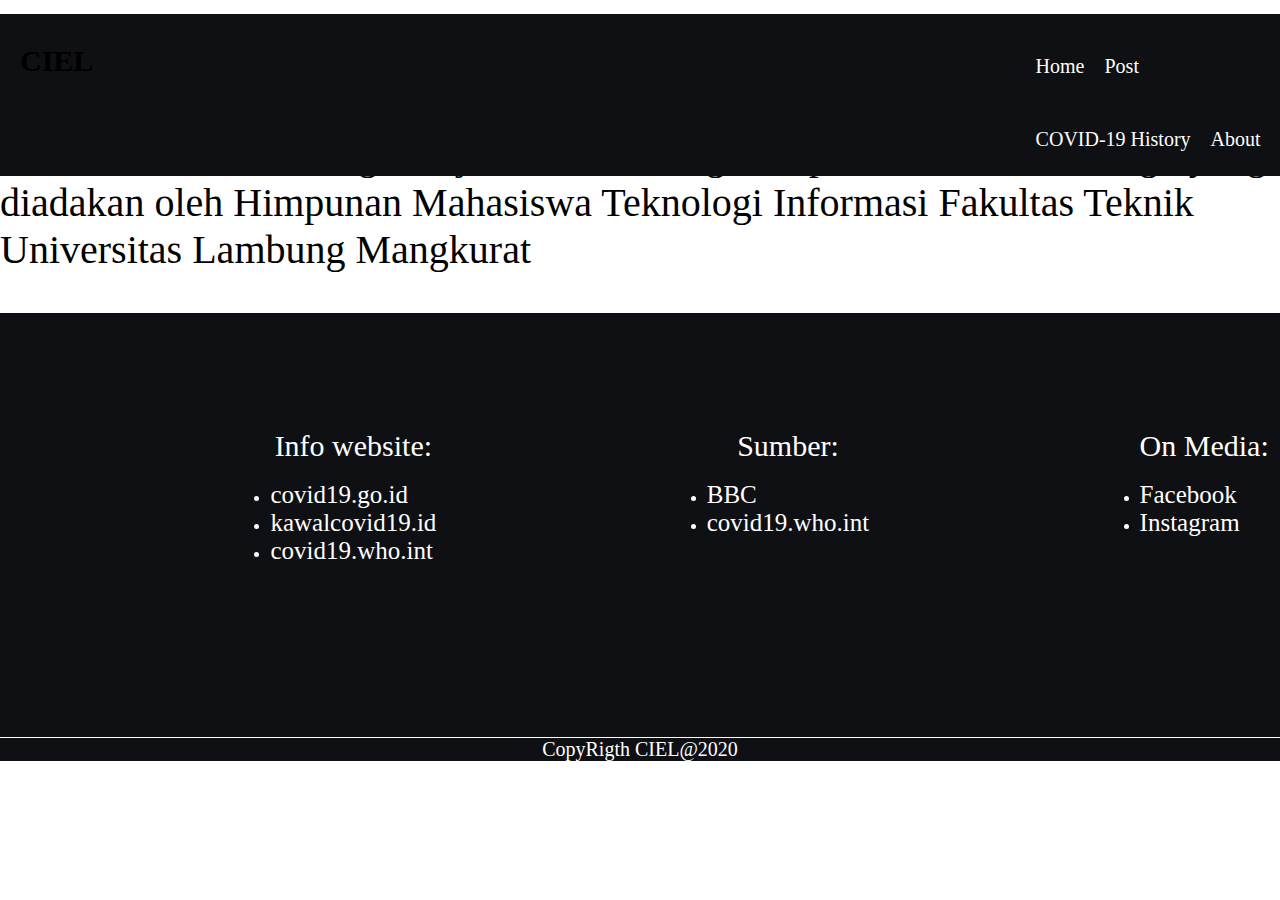
==== NO FRAMEWORK/about.html @ 0728e31c "penambahan halaman history covid dan about" ====
<!DOCTYPE html>
<html>
<head>
	<title>About Me</title>
	<link rel="stylesheet" href="css/style.css">
	<link rel="stylesheet" href="css/styleAbout.css">
</head>
<body>
	<nav style="transition: 0.5s;">
			<h1 class="brand">CIEL</h1>
			<ul >
				<li><a target="" href="index.html">Home</a></li>
				<div  class="drop">
					<li><a  href="#">Post</a></li>
					<div  class="dropcontent">
						<li ><a  href="#">Link1</a></li>
						<li><a  href="#">Link2</a></li>
						<li><a  href="#">Link3</a></li>
					</div>
				</div>
					<li><a target="" href="history.html">COVID-19 History</a></li>
				<li><a  href="#">About</a></li>
			</ul>
	</nav>

	<div class="artikel">
		<h1>About Me</h1>
		<p>Website ini dibuat dengan tujuan untuk mengikuti perlombaan webdesign yang diadakan oleh Himpunan Mahasiswa Teknologi Informasi Fakultas Teknik Universitas Lambung Mangkurat</p>
	</div>


	<footer>
		
		<ul class="web">
			<li class="first">Info website: </li> <br>
			<li><a target="_blank" href="https://covid19.go.id/">covid19.go.id</a></li>
			<li><a target="_blank" href="https://kawalcovid19.id/">kawalcovid19.id</a></li>
			<li><a target="_blank" href="https://covid19.who.int/">covid19.who.int</a></li>
		</ul>
		<ul class="source">
			<li class="first">Sumber: </li><br>
			<li><a target="_blank" href="https://www.bbc.com/">BBC</a></li>
			<li><a target="_blank" href="https://covid19.who.int/">covid19.who.int</a></li>
			
		</ul>
		<ul class="medsos">
			<li class="first">On Media: </li><br>
			<li><a target="_blank" href="">Facebook</a></li>
			<li><a target="_blank" href="">Instagram</a></li>
		</ul>

		<p class="copyright">CopyRigth CIEL@2020</p>
	</footer>
	


	<script>
		let prevScrollpos = window.pageYOffset;
		let currentWindowY = document.querySelector("nav").offsetTop;
		window.onscroll = function(){
			let currentScrollPos = window.pageYOffset;
			
			if(currentScrollPos==currentWindowY){
				document.querySelector("nav").style.backgroundColor ="transparent";	
			}
			else if (prevScrollpos>currentScrollPos){
				document.querySelector("nav").style.top ="0";
				document.querySelector("nav").style.backgroundColor ="black";
			}
			
			else {
				document.querySelector("nav").style.top = "-60px";

			}
			prevScrollpos = currentScrollPos;
		}
	</script>
</body>
</html>
---- NO FRAMEWORK/css/style.css ----
body{
	margin: 0;
}

p{
	font-size: 40px;
}
h1,h2{
	font-size: 50px;
}
/*#####################NAVIGASI#######################*/
nav{
	background-color: rgb(14,16,19);
	margin-top: -20px;
	position: fixed;
	right: 0;
	left: 0;
}
nav h1{
	float: left;
	padding-top: 10px;
	margin-left: 20px;
	font-size: 30px;

}
nav ul li{
	float: left;
	list-style: none;
	padding-top: 25px;
	padding-bottom: 25px;
	padding-left: 10px;
	padding-right: 10px;
	height: auto;
	
}
nav a{
	color:white;
	font-size: 20px;
	text-decoration: none;

}
nav a:hover, nav li:hover{
	background-color: grey;
}
nav ul{
	margin-left: 77%;
}

/*######################Dropdown container##########################*/
.dropcontent{
	display: none;
	width: 50px;
	margin-left: 70px;
	padding-top: 70px;
	position: absolute;
}
.dropcontent li{
	background-color:rgb(14,16,19);
}
.drop:hover .dropcontent{
	display: block;
	height: 100px;
}


/*###################################DIV 1###############################*/
.bg{
	background-image: url(../img/bg-covid-copy.jpg);
	background-repeat: no-repeat;
	background-size: cover;
	color:white;
}
.satu {
	text-align: center;
	padding-bottom: 450px;
	padding-top: 55px;
	clear: both;
	margin-top: 0px;
	height: 500px;
	clear: both;

}
.satu h2{
	padding-top: 100px;
}
.satu p{
	width: 50%;
	margin-left: 25%;
	padding-top: 50px;
}

/*##################DIV 2###################*/
.dua {
	padding-bottom: 200px;
	text-align: center;
	margin-right: 25px;
	padding-top: 100px;
	transition: 1.5s;
	opacity:0;
}

.dua img{
	float: left;
	padding-right: 10%;
	margin-left: 5%;
	height: 400px;
}
.dua h2{
	margin-top: -50px;
	margin-bottom: 0;
	padding-bottom: 0;
}
.dua p{
	margin-bottom: 18px;
	margin-top: 0;
}
.dua button{
	background-color: black;
	border-radius: 5px;
}
.dua a{
	font-size: 30px;
	color:white;
	text-decoration: none;
}

/*#########################DIV 3###########################*/
.tiga{
	clear:both;
	text-align: center;
	padding-bottom: 200px;
	background-image:url(../img/warning-sign.png),radial-gradient(rgb(207,41,41),rgb(125,7,7));
	background-size:25%,cover;
	background-repeat: no-repeat;
	background-position: center;
	color: white;
	
}
.tigaContent{
	opacity:0;
	transition: 1.5s;
}

.tiga h2{
	padding-top: 100px;
}
.tiga p{
	width: 60%;
	margin-left: 20%;
}
.tiga button{
	background-color: black;
	border-radius: 5px;
}
.tiga a{
	font-size: 30px;
	color:white;
	text-decoration: none;
}

/*#############################DIV 4##############################*/
.empat {
	text-align: center;
	padding-bottom: 200px;
	background-image: linear-gradient(to right,rgb(18,18,18) 20%,rgb(124,116,118) );
	background-size: cover;
	color:white;
}
.tigaContent{
	opacity:0;
	transition: 1.5s;
}

.empat h2{
	margin-top: 0;
	padding-top: 100px;
}
.empat p{
	width: 75%;
	margin-left: 10%;
}
.empat button{
	background-color: black;
	border-radius: 5px;
}
.empat a{
	font-size: 30px;
	color:white;
	text-decoration: none;
}


/*#######################FOOTER####################################*/
footer{
	background-color: rgb(14,16,19);
	color: white;
	padding-top: 100px;
}
footer h3{
	text-align: center;

}
footer a{
	font-size: 25px;
	text-decoration: none;
	color: white;
}
.first{
	font-size: 30px;
	text-align: center;
	list-style: none;
	text-decoration: none;
}
.web{
	float: left;
	margin-left: 18%;

}
.source{
	margin-left: 18%;
	float: left;
}
.medsos{
	margin-left:18%;
	float: left;
	margin-bottom: 200px;
}
.copyright{
	clear:both;
	text-align: center;
	margin-bottom: 0;
	
	font-size: 20px;
	border-top: 1px solid white;
}
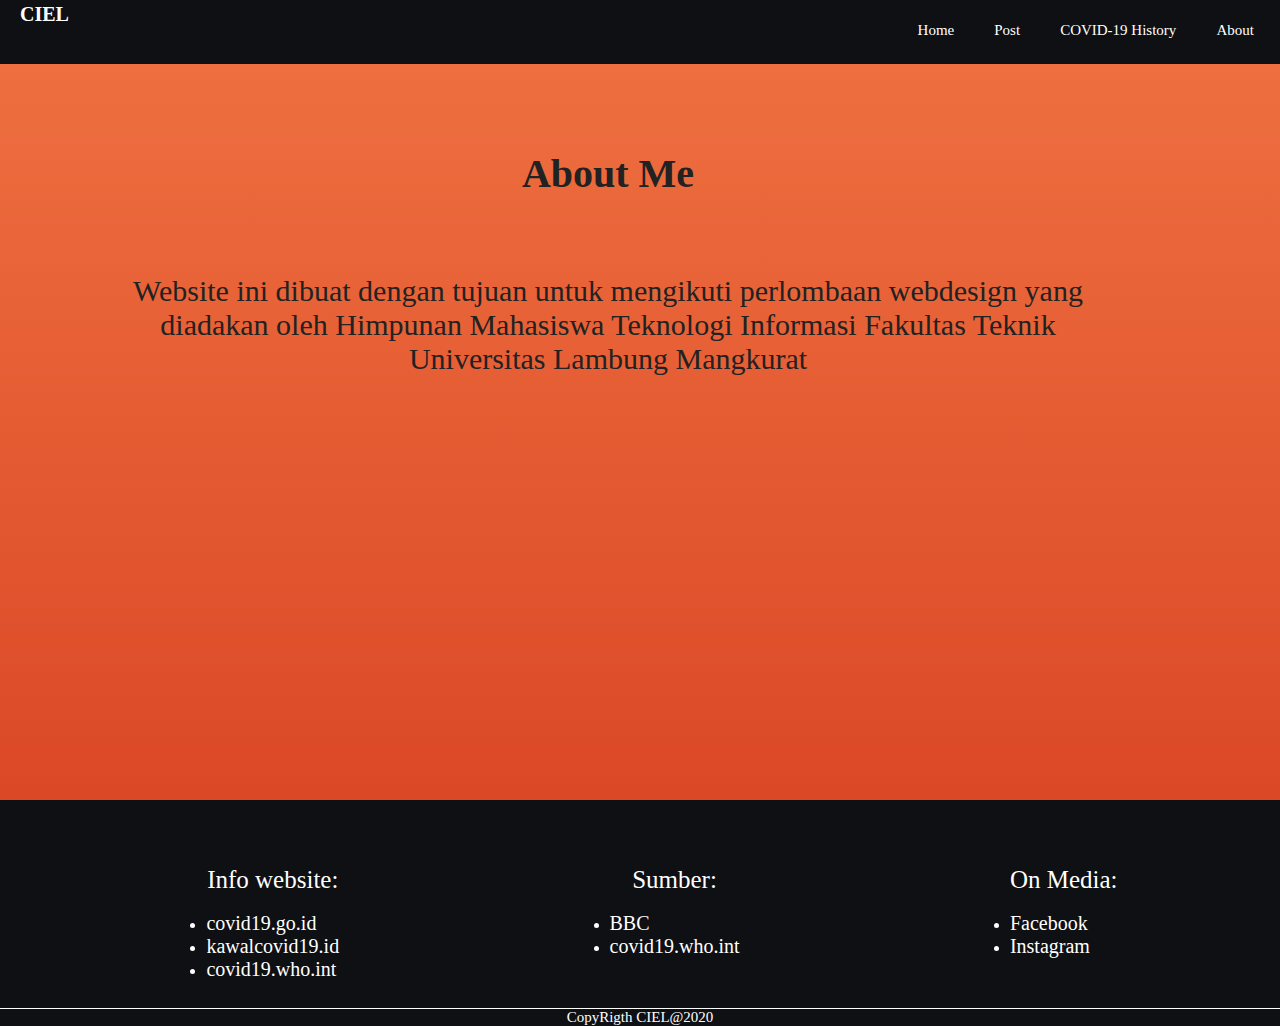
==== commit 044e845c: "perubahan file html" ====
--- a/NO FRAMEWORK/about.html
+++ b/NO FRAMEWORK/about.html
@@ -13,9 +13,9 @@
 				<div  class="drop">
 					<li><a  href="#">Post</a></li>
 					<div  class="dropcontent">
-						<li ><a  href="#">Link1</a></li>
-						<li><a  href="#">Link2</a></li>
-						<li><a  href="#">Link3</a></li>
+						<li><a href="index.html #dua">Apa itu Covid-19?</a></li>
+					<li><a href="index.html #tiga">Bahaya Covid-19?</a></li>
+					<li><a href="index.html #empat">Preventif Covid-19</a></li>
 					</div>
 				</div>
 					<li><a target="" href="history.html">COVID-19 History</a></li>
--- a/NO FRAMEWORK/css/style.css
+++ b/NO FRAMEWORK/css/style.css
@@ -3,10 +3,10 @@
 }
 
 p{
+	font-size: 30px;
+}
+h1,h2{
 	font-size: 40px;
-}
-h1,h2{
-	font-size: 50px;
 }
 /*#####################NAVIGASI#######################*/
 nav{
@@ -15,51 +15,55 @@
 	position: fixed;
 	right: 0;
 	left: 0;
+	
 }
 nav h1{
 	float: left;
 	padding-top: 10px;
 	margin-left: 20px;
-	font-size: 30px;
-
+	font-size: 20px;
+	color:white;
+	z-index: 1;
 }
 nav ul li{
 	float: left;
 	list-style: none;
 	padding-top: 25px;
 	padding-bottom: 25px;
-	padding-left: 10px;
-	padding-right: 10px;
+	padding-left: 5px;
+	padding-right: 5px;
 	height: auto;
 	
 }
 nav a{
 	color:white;
-	font-size: 20px;
-	text-decoration: none;
-
+	font-size: 15px;
+	text-decoration: none;
+	padding:15px;
 }
 nav a:hover, nav li:hover{
 	background-color: grey;
 }
 nav ul{
-	margin-left: 77%;
+	margin-left: 67%;
 }
 
 /*######################Dropdown container##########################*/
 .dropcontent{
 	display: none;
-	width: 50px;
 	margin-left: 70px;
-	padding-top: 70px;
+	margin-top: 65px;
 	position: absolute;
+	min-width: 50px;
+	
 }
 .dropcontent li{
 	background-color:rgb(14,16,19);
-}
+	float:none;
+}
+
 .drop:hover .dropcontent{
 	display: block;
-	height: 100px;
 }
 
 
@@ -78,6 +82,8 @@
 	margin-top: 0px;
 	height: 500px;
 	clear: both;
+	opacity: 0;
+	transition: 1.5s;
 
 }
 .satu h2{
@@ -96,19 +102,20 @@
 	margin-right: 25px;
 	padding-top: 100px;
 	transition: 1.5s;
-	opacity:0;
+	opacity: 0;
 }
 
 .dua img{
 	float: left;
 	padding-right: 10%;
 	margin-left: 5%;
-	height: 400px;
+	height: 350px;
 }
 .dua h2{
-	margin-top: -50px;
+	margin-top: -30px;
 	margin-bottom: 0;
 	padding-bottom: 0;
+
 }
 .dua p{
 	margin-bottom: 18px;
@@ -134,13 +141,11 @@
 	background-repeat: no-repeat;
 	background-position: center;
 	color: white;
-	
 }
 .tigaContent{
-	opacity:0;
-	transition: 1.5s;
-}
-
+	opacity: 0;
+	transition: 1.5s;
+}
 .tiga h2{
 	padding-top: 100px;
 }
@@ -166,18 +171,17 @@
 	background-size: cover;
 	color:white;
 }
-.tigaContent{
-	opacity:0;
-	transition: 1.5s;
-}
-
+.empatContent{
+	opacity: 0;
+	transition: 1.5s;
+}
 .empat h2{
 	margin-top: 0;
 	padding-top: 100px;
 }
 .empat p{
 	width: 75%;
-	margin-left: 10%;
+	margin-left: 13%;
 }
 .empat button{
 	background-color: black;
@@ -194,26 +198,30 @@
 footer{
 	background-color: rgb(14,16,19);
 	color: white;
-	padding-top: 100px;
+	padding-top: 50px;
 }
 footer h3{
 	text-align: center;
 
 }
 footer a{
+	font-size: 20px;
+	text-decoration: none;
+	color: white;
+}
+footer a:hover{
+	font-weight: bolder;
+	text-decoration: underline;
+}
+.first{
 	font-size: 25px;
-	text-decoration: none;
-	color: white;
-}
-.first{
-	font-size: 30px;
 	text-align: center;
 	list-style: none;
 	text-decoration: none;
 }
 .web{
 	float: left;
-	margin-left: 18%;
+	margin-left: 13%;
 
 }
 .source{
@@ -223,13 +231,29 @@
 .medsos{
 	margin-left:18%;
 	float: left;
-	margin-bottom: 200px;
+	margin-bottom: 50px;
 }
 .copyright{
 	clear:both;
 	text-align: center;
 	margin-bottom: 0;
 	
-	font-size: 20px;
+	font-size: 15px;
 	border-top: 1px solid white;
 }
+
+/*#####################class Artikel##################*/
+.artikel h1, .artikel p{
+	text-align: center;
+	
+	padding-top: 150px;
+	clear: both;
+	margin-top: 0px;
+	
+	clear: both;
+	width: 75%;
+	margin-left: 10%;
+}
+.artikel p{
+	padding-top: 50px;
+}--- a/NO FRAMEWORK/css/styleAbout.css
+++ b/NO FRAMEWORK/css/styleAbout.css
@@ -0,0 +1,8 @@
+.artikel{
+	background-image: url(../img/not-today-covid-19-copy.jpg),linear-gradient(to bottom, #F07242,#DB4826);
+	background-size: contain;
+	background-repeat: no-repeat;
+	background-position: center;
+	color: #222;
+	height: 800px;
+}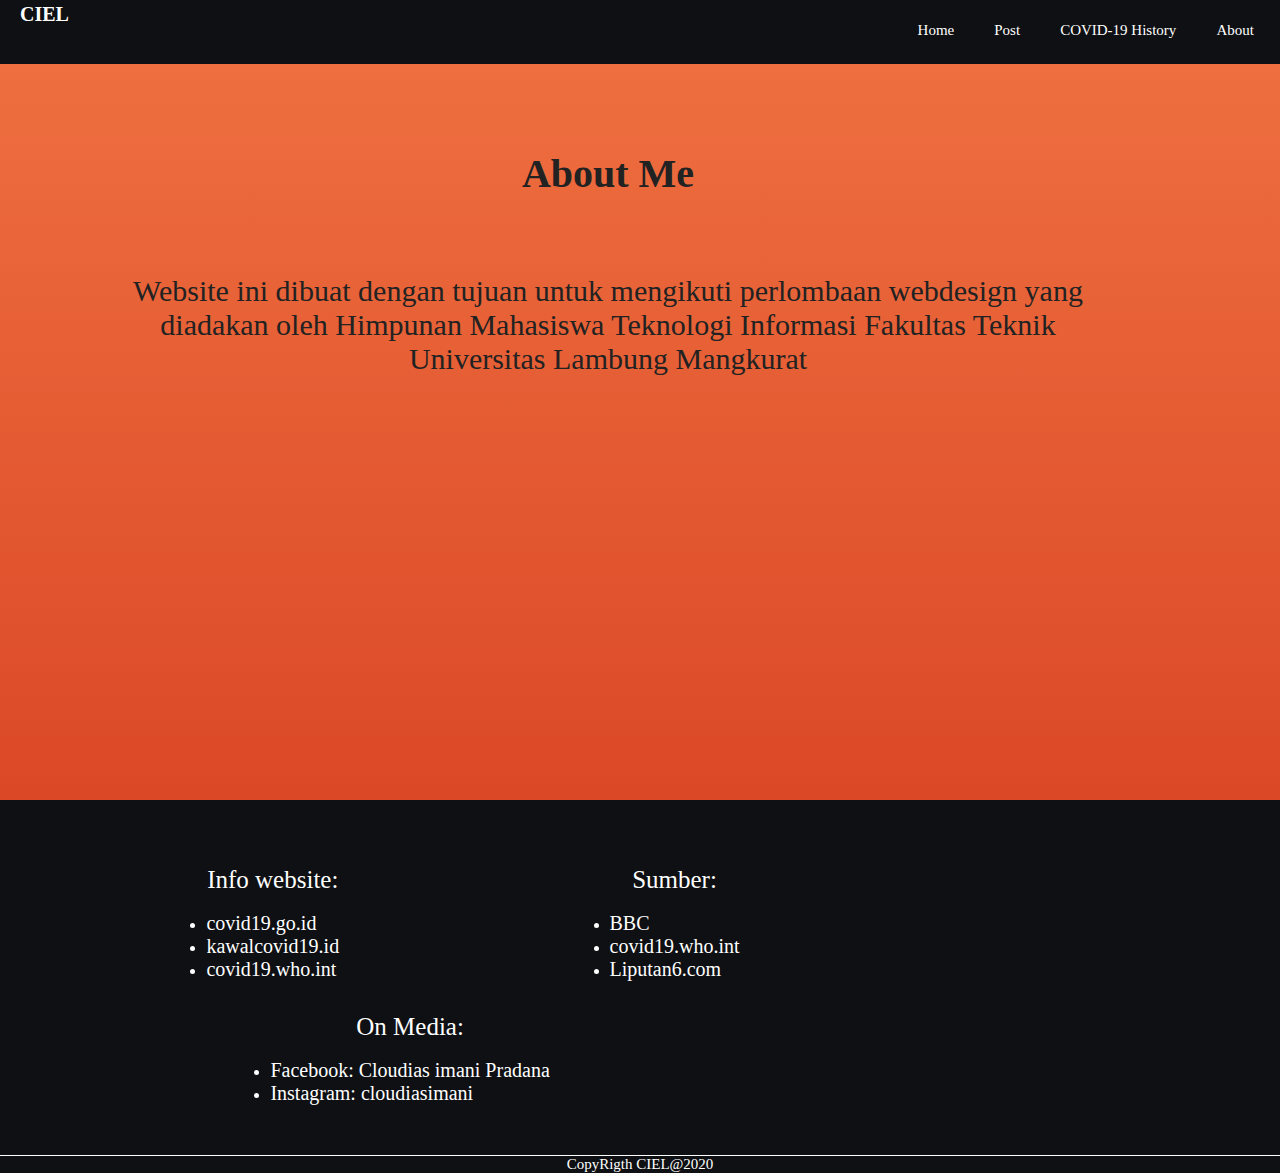
==== commit 0d69d67a: "penambahan hyperlink footer" ====
--- a/NO FRAMEWORK/about.html
+++ b/NO FRAMEWORK/about.html
@@ -41,12 +41,13 @@
 			<li class="first">Sumber: </li><br>
 			<li><a target="_blank" href="https://www.bbc.com/">BBC</a></li>
 			<li><a target="_blank" href="https://covid19.who.int/">covid19.who.int</a></li>
+			<li><a href="https://www.liputan6.com/">Liputan6.com</a></li>
 			
 		</ul>
 		<ul class="medsos">
 			<li class="first">On Media: </li><br>
-			<li><a target="_blank" href="">Facebook</a></li>
-			<li><a target="_blank" href="">Instagram</a></li>
+			<li><a target="_blank" href="https://www.facebook.com/nero.prikitiew/">Facebook: Cloudias imani Pradana</a></li>
+			<li><a target="_blank" href="https://www.instagram.com/cloudiasimani/">Instagram: cloudiasimani </a></li>
 		</ul>
 
 		<p class="copyright">CopyRigth CIEL@2020</p>
